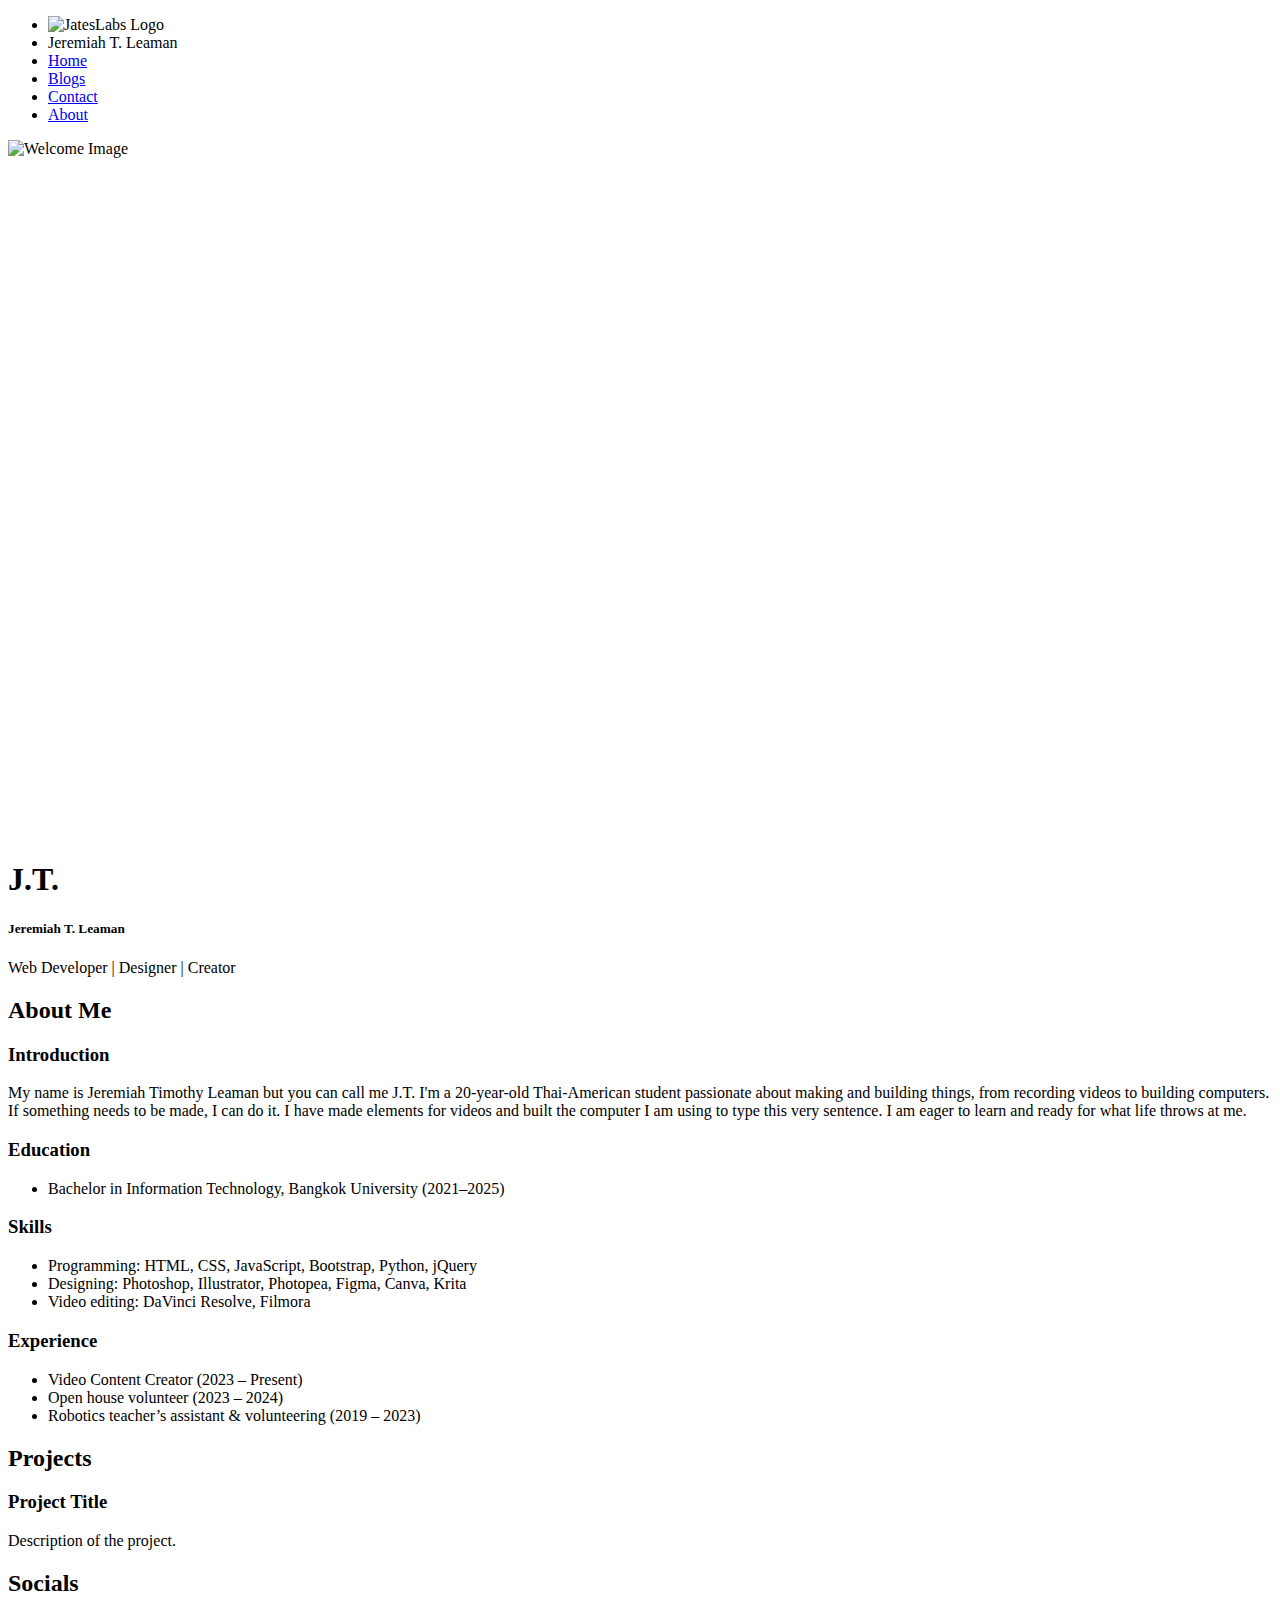
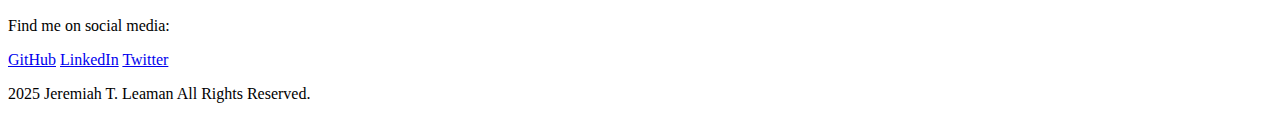
==== index.html @ 60cb7c85 "Attempt to fix css on github pages" ====
<!DOCTYPE html>
<html lang="en">
  <head>
    <meta charset="UTF-8" />
    <meta name="viewport" content="width=device-width, initial-scale=1.0" />
    <title>JatesLabs</title>
    <link rel="stylesheet" href="../My-Website/style.css" />
    <script
      src="https://kit.fontawesome.com/525a033822.js"
      crossorigin="anonymous"
    ></script>
  </head>
  <body>
    <!-- Navbar -->
    <nav>
      <ul class="nav-bar">
        <li class="nav-item"><img src="/Logo.svg" alt="JatesLabs Logo" width="50" height="50" /></li>
        <li class="nav-item-title">Jeremiah T. Leaman</li>
        <li class="nav-item"><a href="index.html">Home</a></li>
        <li class="nav-item"><a href="blog.html">Blogs</a></li>
        <li class="nav-item"><a href="projects.html">Contact</a></li>
        <li class="nav-item"><a href="about.html">About</a></li>
      </ul>
    </nav>
    <!-- Header -->
    <!-- The header is a container for introductory content or a set of navigational links. -->
    <section>
      <header>
        <div style="height: 700px; overflow: hidden">
          <img
            src="./assets/1741061878461.jpg"
            class="w-100 h-100"
            style="object-fit: cover; object-position: top"
            alt="Welcome Image"
          />
        </div>
        <div class="container py-5">
          <h1>J.T.</h1>
          <h5>Jeremiah T. Leaman</h5>
          <p>Web Developer | Designer | Creator</p>
        </div>
      </header>
    </section>

    <!-- About Me -->
    <!-- The about section is a container for information about me on the website. -->
    <section id="about" class="container my-5">
      <h2 class="text-center">About Me</h2>
      <h3 class="text-left">Introduction</h3>
      <p class="text-left max-w-10">
        My name is Jeremiah Timothy Leaman but you can call me J.T. I'm a
        20-year-old Thai-American student passionate about making and building
        things, from recording videos to building computers. If something needs
        to be made, I can do it. I have made elements for videos and built the
        computer I am using to type this very sentence. I am eager to learn and
        ready for what life throws at me.
      </p>
      <h3>Education</h3>
      <ul>
        <li>
          Bachelor in Information Technology, Bangkok University (2021–2025)
        </li>
      </ul>
      <h3>Skills</h3>
      <ul>
        <li>Programming: HTML, CSS, JavaScript, Bootstrap, Python, jQuery</li>
        <li>
          Designing: Photoshop, Illustrator, Photopea, Figma, Canva, Krita
        </li>
        <li>Video editing: DaVinci Resolve, Filmora</li>
      </ul>
      <h3>Experience</h3>
      <ul>
        <li>Video Content Creator (2023 – Present)</li>
        <li>Open house volunteer (2023 – 2024)</li>
        <li>Robotics teacher’s assistant & volunteering (2019 – 2023)</li>
      </ul>
    </section>
    <!-- Projects -->
    <!-- The projects section is a container for displaying a list of projects that I have worked on. (Still Pending) -->
    <section id="projects" class="container my-5">
      <h2 class="text-center">Projects</h2>
      <div class="row">
        <div class="col-md-4">
          <div class="card">
            <div class="card-body">
              <h3 class="card-title">Project Title</h3>
              <p class="card-text">Description of the project.</p>
            </div>
          </div>
        </div>
      </div>
    </section>
    <!-- Contact -->
    <!-- The contact section is a container for displaying contact information. -->
    <section id="contact" class="container my-5 text-center">
      <h2>Socials</h2>
      <p>Find me on social media:</p>
      <div class="d-flex justify-content-center flex-wrap">
        <a href="https://github.com/JatesCoding" class="btn btn-primary m-1"
          ><i class="fa-brands fa-github" style="color: #000000"></i> GitHub</a
        >
        <a
          href="https://www.linkedin.com/in/jeremiah-leaman/"
          class="btn btn-primary m-1"
          ><i class="fa-brands fa-linkedin-in" style="color: #000000"></i>
          LinkedIn</a
        >
        <a href="https://x.com/JeremiahLe16212" class="btn btn-primary m-1"
          ><i class="fa-brands fa-x-twitter"></i> Twitter</a
        >
      </div>
    </section>
    <!-- Footer -->
    <!-- The footer is a container for the site's information. -->
    <footer class="text-center py-3 bg-dark text-white">
      <p>
        <i class="fa-solid fa-copyright" style="color: #000000"></i> 2025
        Jeremiah T. Leaman All Rights Reserved.
      </p>
    </footer>

    <script src="https://cdn.jsdelivr.net/npm/bootstrap@5.3.0/dist/js/bootstrap.bundle.min.js"></script>
  </body>
</html>
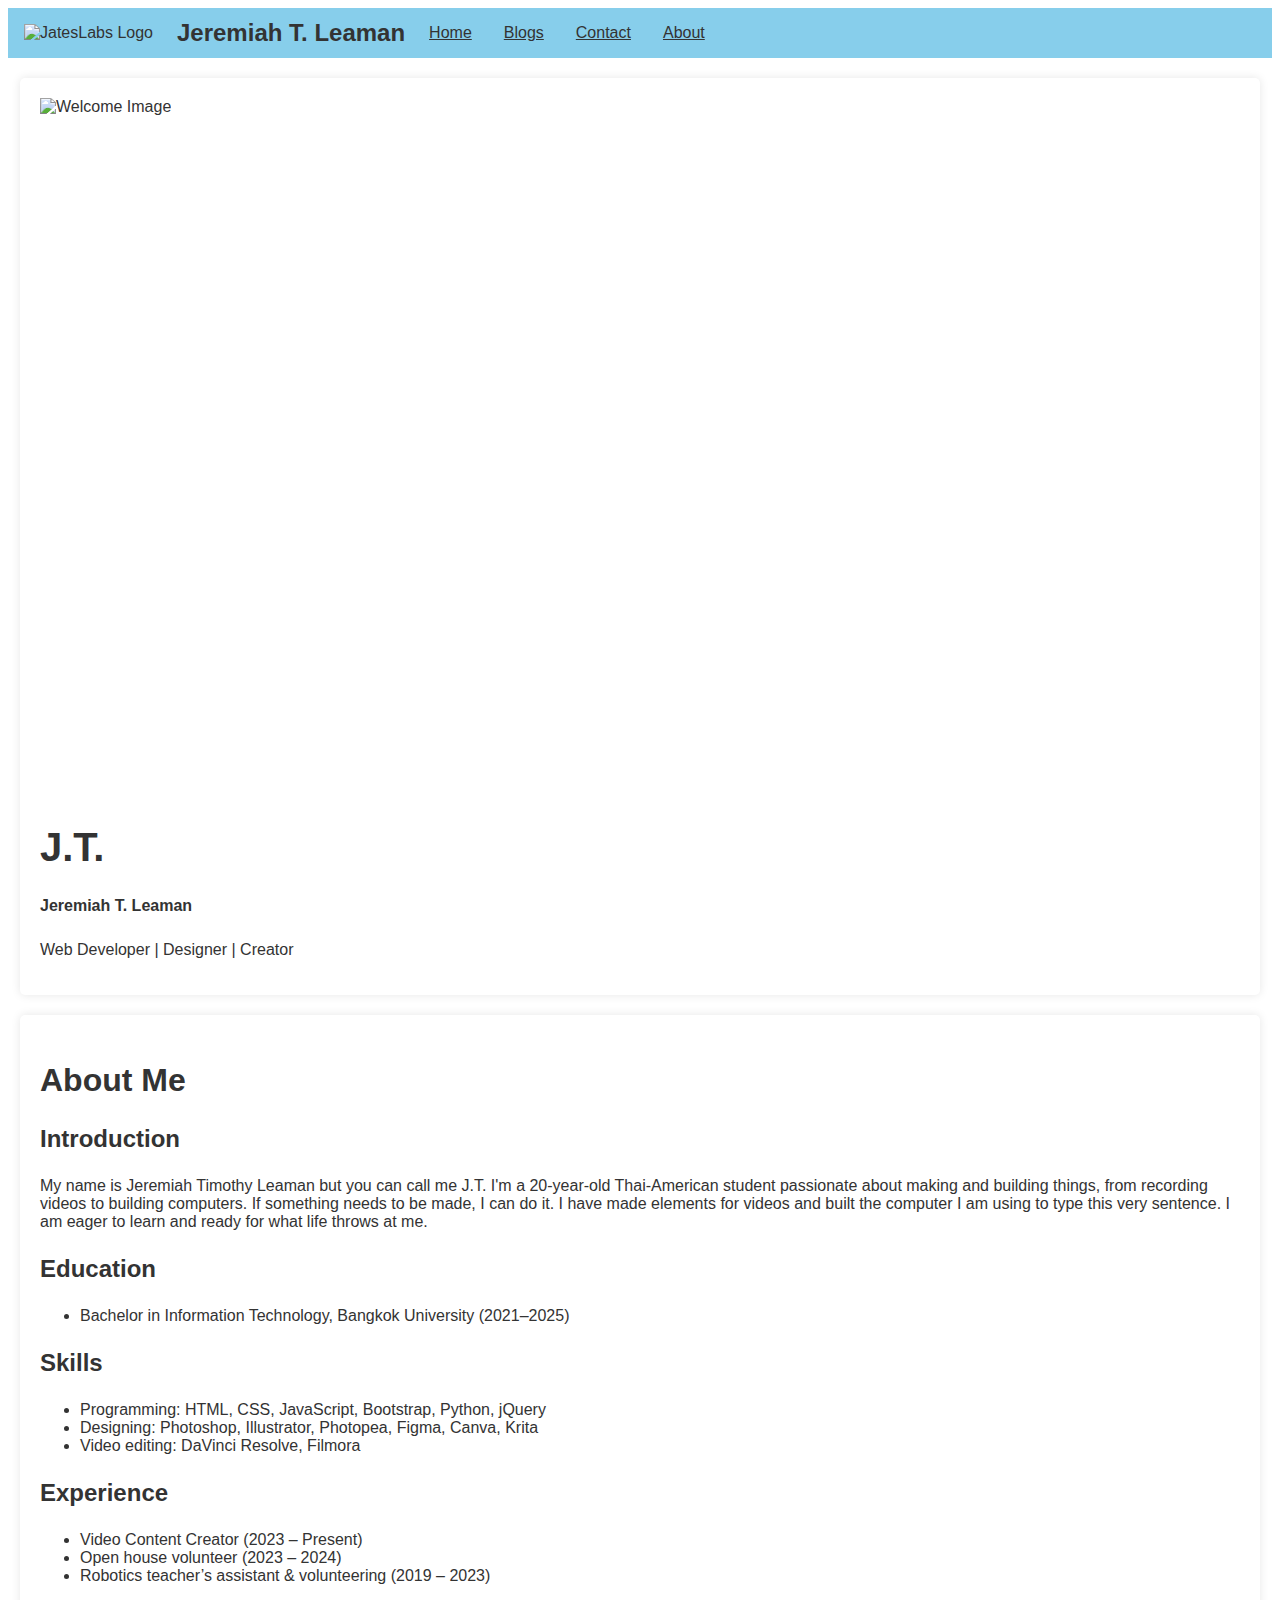
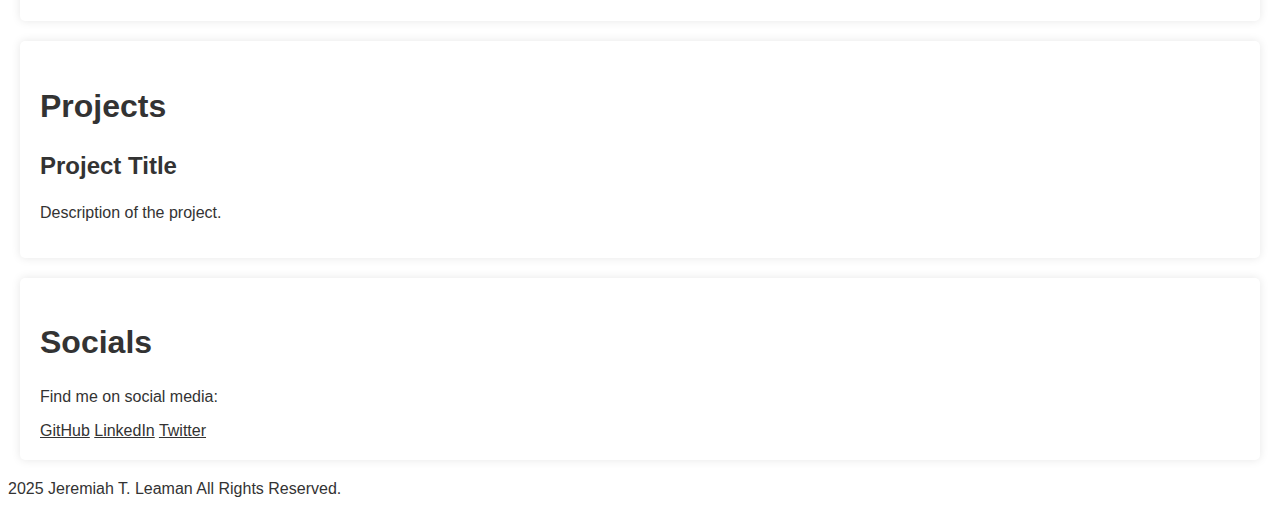
==== commit c9ad6c20: "Attempt failed reverting changes" ====
--- a/index.html
+++ b/index.html
@@ -4,7 +4,7 @@
     <meta charset="UTF-8" />
     <meta name="viewport" content="width=device-width, initial-scale=1.0" />
     <title>JatesLabs</title>
-    <link rel="stylesheet" href="../My-Website/style.css" />
+    <link rel="stylesheet" href="style.css" />
     <script
       src="https://kit.fontawesome.com/525a033822.js"
       crossorigin="anonymous"
--- a/style.css
+++ b/style.css
@@ -0,0 +1,75 @@
+.nav-bar {
+    display: flex;
+    flex-direction: row;
+    background-color: skyblue;
+    align-items: center;
+    list-style-type: none;
+    margin: 0;
+    padding: 0;
+}
+.nav-item {
+    display: block;
+    padding: 16px;
+    text-align: center;
+}
+.nav-item-title {
+    font-size: 1.5em;
+    font-weight: bold;
+    padding: 8px;
+    color: #333;
+}
+section {
+    font-family: 'Segoe UI', Tahoma, Geneva, Verdana, sans-serif;
+    font-size: 1em;
+    color: #333;
+    padding: 20px;
+    margin: 20px auto;
+    background-color: #fff;
+    border-radius: 5px;
+    box-shadow: 0 0 10px rgba(0, 0, 0, 0.1);
+    width: 95%;
+    max-width: 1200px;
+}
+
+
+/* Typography */
+h1{
+    font-family: 'Segoe UI', Tahoma, Geneva, Verdana, sans-serif;
+    font-size: 2.5em;
+    color: #333;
+}
+h2{
+    font-family: 'Segoe UI', Tahoma, Geneva, Verdana, sans-serif;
+    font-size: 2em;
+    color: #333;
+}
+h3{
+    font-family: 'Segoe UI', Tahoma, Geneva, Verdana, sans-serif;
+    font-size: 1.5em;
+    color: #333;
+}
+h4{
+    font-family: 'Segoe UI', Tahoma, Geneva, Verdana, sans-serif;
+    font-size: 1.2em;
+    color: #333;
+}  
+h5{
+    font-family: 'Segoe UI', Tahoma, Geneva, Verdana, sans-serif;
+    font-size: 1em;
+    color: #333;
+}
+p{
+    font-family: 'Segoe UI', Tahoma, Geneva, Verdana, sans-serif;
+    font-size: 1em;
+    color: #333;
+}
+a{
+    font-family: 'Segoe UI', Tahoma, Geneva, Verdana, sans-serif;
+    font-size: 1em;
+    color: #333;
+}
+li{
+    font-family: 'Segoe UI', Tahoma, Geneva, Verdana, sans-serif;
+    font-size: 1em;
+    color: #333;
+}
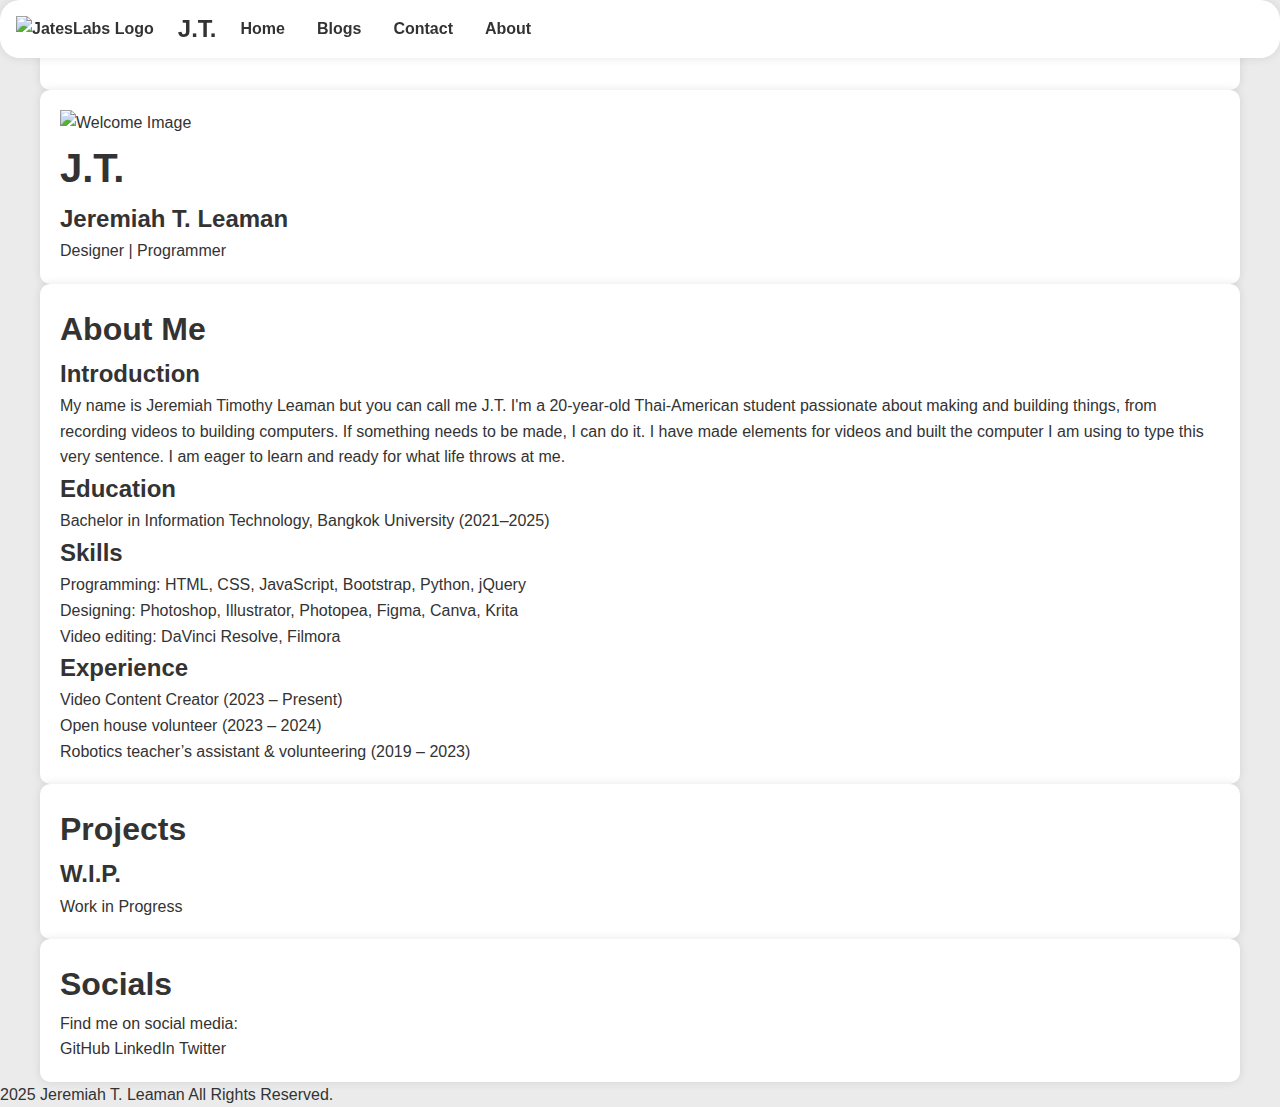
==== commit 0245c522: "Refactor CSS styles for improved layout on the navbar; update HTML structure and content" ====
--- a/index.html
+++ b/index.html
@@ -14,31 +14,32 @@
     <!-- Navbar -->
     <nav>
       <ul class="nav-bar">
-        <li class="nav-item"><img src="/Logo.svg" alt="JatesLabs Logo" width="50" height="50" /></li>
-        <li class="nav-item-title">Jeremiah T. Leaman</li>
+        <li class="nav-item">
+          <img src="/Logo.svg" alt="JatesLabs Logo" width="50" height="50" />
+        </li>
+        <li class="nav-item-title">J.T.</li>
         <li class="nav-item"><a href="index.html">Home</a></li>
         <li class="nav-item"><a href="blog.html">Blogs</a></li>
         <li class="nav-item"><a href="projects.html">Contact</a></li>
         <li class="nav-item"><a href="about.html">About</a></li>
       </ul>
     </nav>
+    <!-- spacer -->
+     <section style="height: 90px;"></section>
     <!-- Header -->
     <!-- The header is a container for introductory content or a set of navigational links. -->
     <section>
       <header>
-        <div style="height: 700px; overflow: hidden">
+        <div style="height: 50%; width: 100%; overflow: hidden">
           <img
-            src="./assets/1741061878461.jpg"
-            class="w-100 h-100"
-            style="object-fit: cover; object-position: top"
+            src="./assets/Teaching robotics.JPG"
+            style="position: relative; width: 100%;"
             alt="Welcome Image"
           />
         </div>
-        <div class="container py-5">
-          <h1>J.T.</h1>
-          <h5>Jeremiah T. Leaman</h5>
-          <p>Web Developer | Designer | Creator</p>
-        </div>
+        <h1>J.T.</h1>
+        <h3>Jeremiah T. Leaman</h3>
+        <p>Designer | Programmer</p>
       </header>
     </section>
 
@@ -57,23 +58,23 @@
       </p>
       <h3>Education</h3>
       <ul>
-        <li>
+        <p>
           Bachelor in Information Technology, Bangkok University (2021–2025)
-        </li>
+        </p>
       </ul>
       <h3>Skills</h3>
       <ul>
-        <li>Programming: HTML, CSS, JavaScript, Bootstrap, Python, jQuery</li>
-        <li>
+        <p>Programming: HTML, CSS, JavaScript, Bootstrap, Python, jQuery</p>
+        <p>
           Designing: Photoshop, Illustrator, Photopea, Figma, Canva, Krita
-        </li>
-        <li>Video editing: DaVinci Resolve, Filmora</li>
+        </p>
+        <p>Video editing: DaVinci Resolve, Filmora</p>
       </ul>
       <h3>Experience</h3>
       <ul>
-        <li>Video Content Creator (2023 – Present)</li>
-        <li>Open house volunteer (2023 – 2024)</li>
-        <li>Robotics teacher’s assistant & volunteering (2019 – 2023)</li>
+        <p>Video Content Creator (2023 – Present)</p>
+        <p>Open house volunteer (2023 – 2024)</p>
+        <p>Robotics teacher’s assistant & volunteering (2019 – 2023)</p>
       </ul>
     </section>
     <!-- Projects -->
@@ -84,8 +85,8 @@
         <div class="col-md-4">
           <div class="card">
             <div class="card-body">
-              <h3 class="card-title">Project Title</h3>
-              <p class="card-text">Description of the project.</p>
+              <h3>W.I.P.</h3>
+              <p>Work in Progress</p>
             </div>
           </div>
         </div>
--- a/style.css
+++ b/style.css
@@ -1,75 +1,104 @@
+/* General Reset */
+* {
+    margin: 0;
+    padding: 0;
+    box-sizing: border-box;
+}
+
+body {
+    font-family: 'Segoe UI', Tahoma, Geneva, Verdana, sans-serif;
+    font-size: 1em;
+    color: #333;
+    background-color: #ebebeb;
+    line-height: 1.6;
+}
+
+/* Navbar */
 .nav-bar {
+    position: fixed;
     display: flex;
     flex-direction: row;
-    background-color: skyblue;
+    background-color: #ffffff;
+    box-shadow: 0 0 10px rgba(0, 0, 0, 0.1);
     align-items: center;
-    list-style-type: none;
-    margin: 0;
-    padding: 0;
+    list-style: none;
+    border-radius: 20px;
+    z-index: 1000;
+    width: 100%;
 }
+
 .nav-item {
+    font-size: 1em;
+    height: 100%;
+    font-weight: bold;
     display: block;
     padding: 16px;
     text-align: center;
+    text-decoration: none;
 }
+
+.nav-item:hover {
+    color: white;
+    background-color: #ebebeb;
+    border-radius: 20px;
+}
+
+
 .nav-item-title {
     font-size: 1.5em;
     font-weight: bold;
     padding: 8px;
     color: #333;
 }
+
+/* Section Styling */
 section {
-    font-family: 'Segoe UI', Tahoma, Geneva, Verdana, sans-serif;
-    font-size: 1em;
-    color: #333;
     padding: 20px;
-    margin: 20px auto;
+    margin:  auto;
     background-color: #fff;
-    border-radius: 5px;
+    border-radius: 10px;
     box-shadow: 0 0 10px rgba(0, 0, 0, 0.1);
     width: 95%;
     max-width: 1200px;
 }
 
+/* Typography */
+h1, h2, h3, h4, h5, p, a, li {
+    font-family: inherit;
+    color: inherit;
+}
 
-/* Typography */
-h1{
-    font-family: 'Segoe UI', Tahoma, Geneva, Verdana, sans-serif;
+h1 {
     font-size: 2.5em;
+}
+
+h2 {
+    font-size: 2em;
+}
+
+h3 {
+    font-size: 1.5em;
+}
+
+h4 {
+    font-size: 1.2em;
+}
+
+h5 {
+    font-size: 1em;
+}
+
+p, a, li {
+    font-size: 1em;
+}
+
+/* Links */
+a {
+    text-decoration: none;
     color: #333;
+    transition: color 0.3s ease;
 }
-h2{
-    font-family: 'Segoe UI', Tahoma, Geneva, Verdana, sans-serif;
-    font-size: 2em;
-    color: #333;
-}
-h3{
-    font-family: 'Segoe UI', Tahoma, Geneva, Verdana, sans-serif;
-    font-size: 1.5em;
-    color: #333;
-}
-h4{
-    font-family: 'Segoe UI', Tahoma, Geneva, Verdana, sans-serif;
-    font-size: 1.2em;
-    color: #333;
-}  
-h5{
-    font-family: 'Segoe UI', Tahoma, Geneva, Verdana, sans-serif;
-    font-size: 1em;
-    color: #333;
-}
-p{
-    font-family: 'Segoe UI', Tahoma, Geneva, Verdana, sans-serif;
-    font-size: 1em;
-    color: #333;
-}
-a{
-    font-family: 'Segoe UI', Tahoma, Geneva, Verdana, sans-serif;
-    font-size: 1em;
-    color: #333;
-}
-li{
-    font-family: 'Segoe UI', Tahoma, Geneva, Verdana, sans-serif;
-    font-size: 1em;
-    color: #333;
-}
+
+a:hover {
+    color: #555;
+}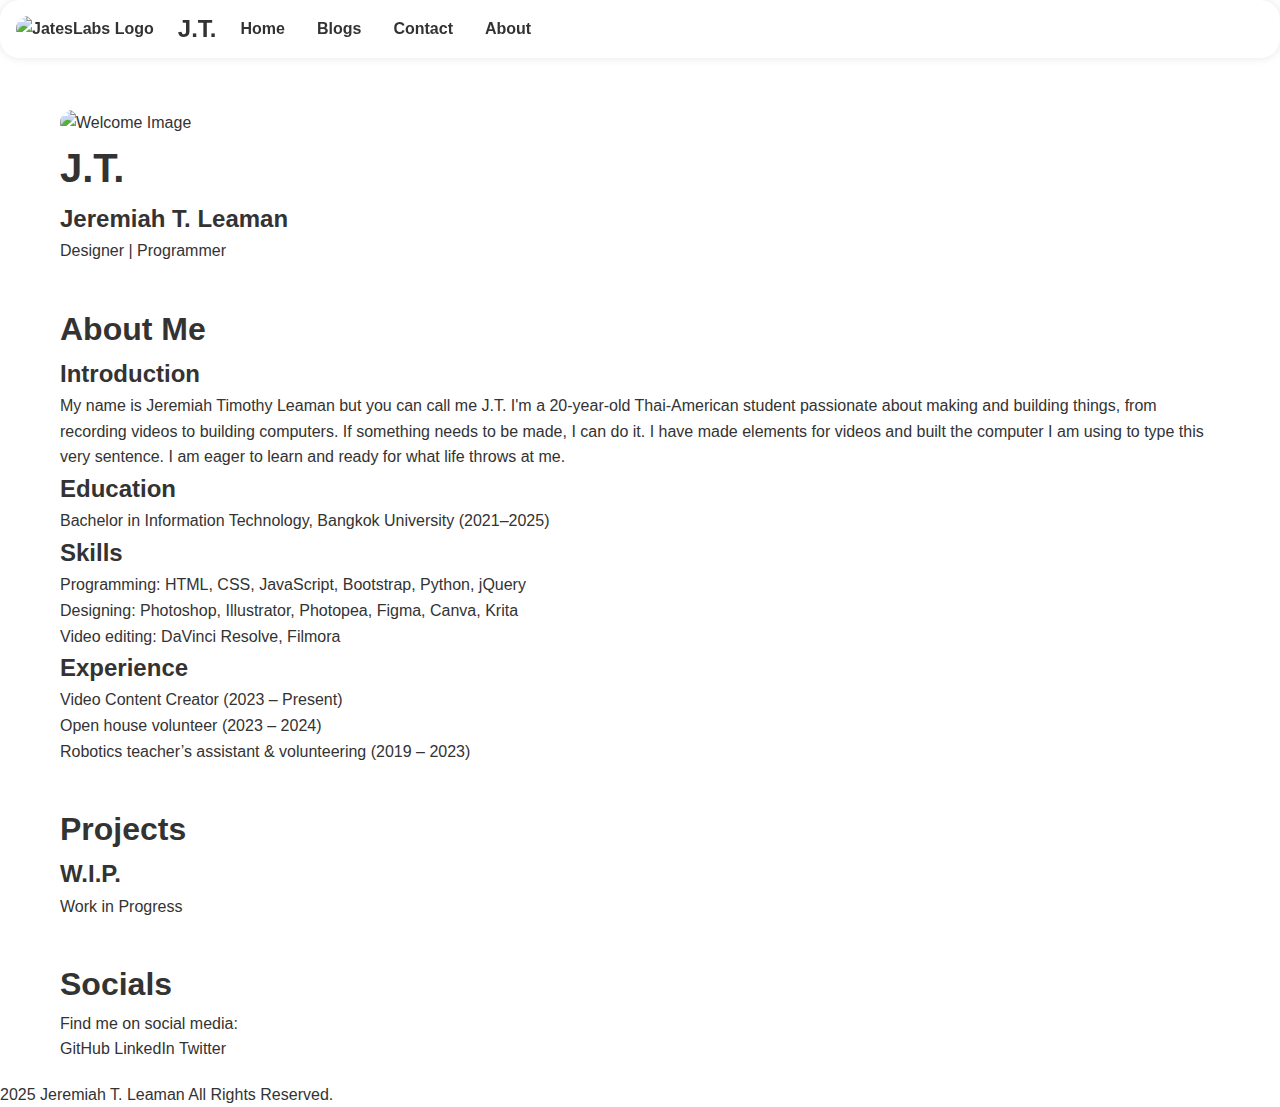
==== commit 2e0531c5: "Update CSS and HTML for improved layout and styling; change background color, adjust image styles, a" ====
--- a/index.html
+++ b/index.html
@@ -4,7 +4,8 @@
     <meta charset="UTF-8" />
     <meta name="viewport" content="width=device-width, initial-scale=1.0" />
     <title>JatesLabs</title>
-    <link rel="stylesheet" href="style.css" />
+    <link rel="stylesheet" href="css/style.css" />
+    <link rel="icon" href="Logo.svg" type="image/x-icon" />
     <script
       src="https://kit.fontawesome.com/525a033822.js"
       crossorigin="anonymous"
@@ -25,7 +26,7 @@
       </ul>
     </nav>
     <!-- spacer -->
-     <section style="height: 90px;"></section>
+    <section style="height: 90px"></section>
     <!-- Header -->
     <!-- The header is a container for introductory content or a set of navigational links. -->
     <section>
@@ -33,7 +34,7 @@
         <div style="height: 50%; width: 100%; overflow: hidden">
           <img
             src="./assets/Teaching robotics.JPG"
-            style="position: relative; width: 100%;"
+            style="position: relative; width: 100%"
             alt="Welcome Image"
           />
         </div>
@@ -45,7 +46,7 @@
 
     <!-- About Me -->
     <!-- The about section is a container for information about me on the website. -->
-    <section id="about" class="container my-5">
+    <section>
       <h2 class="text-center">About Me</h2>
       <h3 class="text-left">Introduction</h3>
       <p class="text-left max-w-10">
@@ -65,9 +66,7 @@
       <h3>Skills</h3>
       <ul>
         <p>Programming: HTML, CSS, JavaScript, Bootstrap, Python, jQuery</p>
-        <p>
-          Designing: Photoshop, Illustrator, Photopea, Figma, Canva, Krita
-        </p>
+        <p>Designing: Photoshop, Illustrator, Photopea, Figma, Canva, Krita</p>
         <p>Video editing: DaVinci Resolve, Filmora</p>
       </ul>
       <h3>Experience</h3>
@@ -79,7 +78,7 @@
     </section>
     <!-- Projects -->
     <!-- The projects section is a container for displaying a list of projects that I have worked on. (Still Pending) -->
-    <section id="projects" class="container my-5">
+    <section>
       <h2 class="text-center">Projects</h2>
       <div class="row">
         <div class="col-md-4">
@@ -94,7 +93,7 @@
     </section>
     <!-- Contact -->
     <!-- The contact section is a container for displaying contact information. -->
-    <section id="contact" class="container my-5 text-center">
+    <section>
       <h2>Socials</h2>
       <p>Find me on social media:</p>
       <div class="d-flex justify-content-center flex-wrap">
@@ -114,7 +113,7 @@
     </section>
     <!-- Footer -->
     <!-- The footer is a container for the site's information. -->
-    <footer class="text-center py-3 bg-dark text-white">
+    <footer>
       <p>
         <i class="fa-solid fa-copyright" style="color: #000000"></i> 2025
         Jeremiah T. Leaman All Rights Reserved.
--- a/css/style.css
+++ b/css/style.css
@@ -0,0 +1,106 @@
+/* General Reset */
+* {
+    margin: 0;
+    padding: 0;
+    box-sizing: border-box;
+}
+
+body {
+    font-family: 'Segoe UI', Tahoma, Geneva, Verdana, sans-serif;
+    font-size: 1em;
+    color: #333;
+    background-color: #ffffff;
+    line-height: 1.6;
+}
+
+/* Navbar */
+.nav-bar {
+    position: fixed;
+    display: flex;
+    flex-direction: row;
+    background-color: #ffffff;
+    box-shadow: 0 0 10px rgba(0, 0, 0, 0.1);
+    align-items: center;
+    list-style: none;
+    border-radius: 20px;
+    z-index: 1000;
+    width: 100%;
+}
+
+.nav-item {
+    font-size: 1em;
+    height: 100%;
+    font-weight: bold;
+    display: block;
+    padding: 16px;
+    text-align: center;
+    text-decoration: none;
+}
+
+.nav-item:hover {
+    color: white;
+    background-color: #ebebeb;
+    border-radius: 20px;
+}
+
+
+.nav-item-title {
+    font-size: 1.5em;
+    font-weight: bold;
+    padding: 8px;
+    color: #333;
+}
+
+/* Section Styling */
+section {
+    padding: 20px;
+    margin:  auto;
+    background-color: #fff;
+    width: 95%;
+    max-width: 1200px;
+}
+
+img {
+    border-radius: 15px;
+}
+
+/* Typography */
+h1, h2, h3, h4, h5, p, a, li {
+    font-family: inherit;
+    color: inherit;
+}
+
+h1 {
+    font-size: 2.5em;
+}
+
+h2 {
+    font-size: 2em;
+}
+
+h3 {
+    font-size: 1.5em;
+}
+
+h4 {
+    font-size: 1.2em;
+}
+
+h5 {
+    font-size: 1em;
+}
+
+p, a, li {
+    font-size: 1em;
+}
+
+/* Links */
+a {
+    text-decoration: none;
+    color: #333;
+    transition: color 0.3s ease;
+}
+
+a:hover {
+    color: #555;
+}